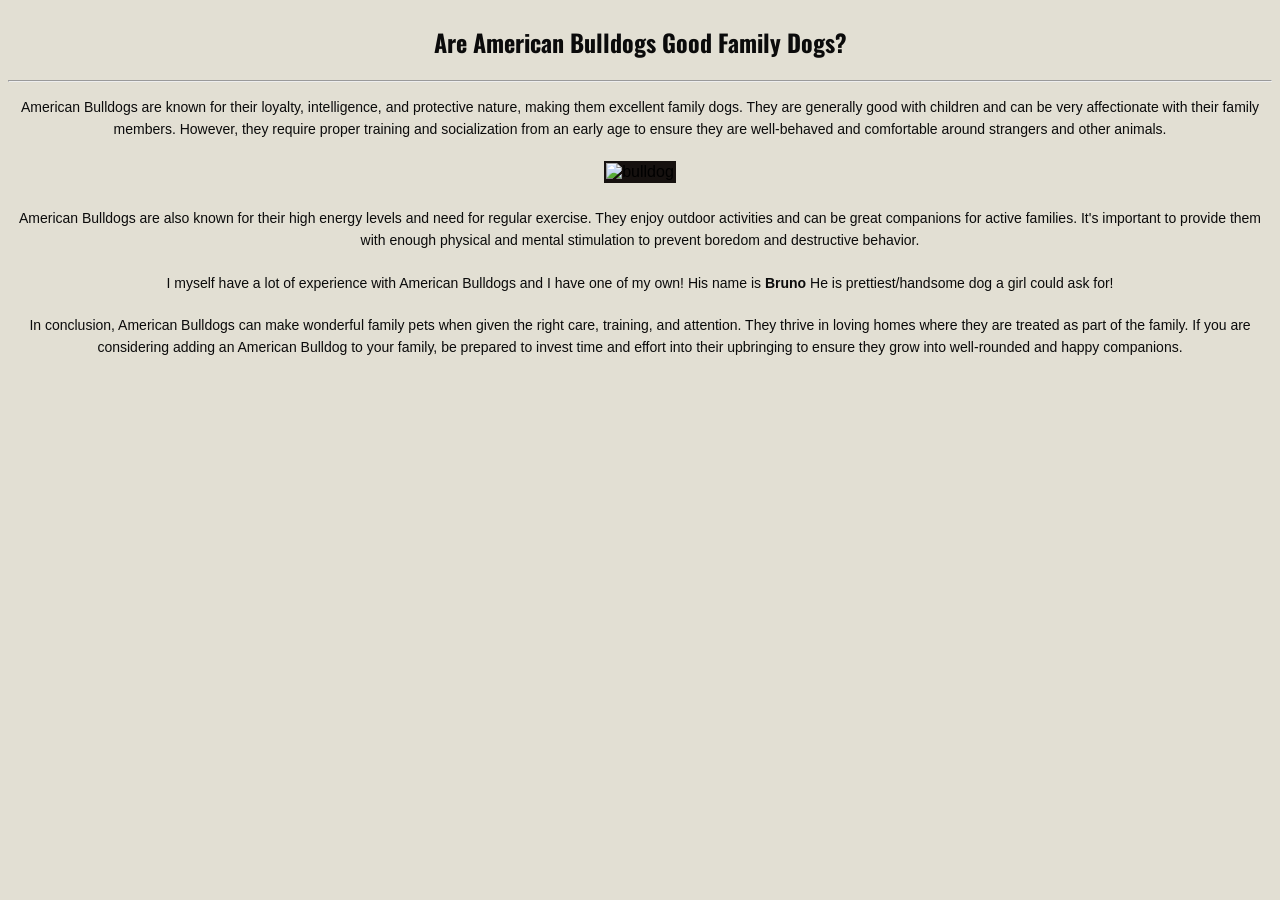
==== sample.html @ 3edddf66 "Add files via upload" ====
<!DOCTYPE html>
<html>  
    <head>
        <title>American Bulldog</title>
        <link rel="stylesheet" href="sample.css">
        <link rel="preconnect" href="https://fonts.googleapis.com">
        <link rel="preconnect" href="https://fonts.gstatic.com" crossorigin>
        <link href="https://fonts.googleapis.com/css2?family=Oswald:wght@200..700&display=swap" rel="stylesheet">
    </head>

    <body>
        <h3>Are American Bulldogs Good Family Dogs?</h3>

        <hr>

        <p>American Bulldogs are known for their loyalty, intelligence, and protective nature, making them excellent family dogs. They are generally good with children and can be very affectionate with their family members. However, they require proper training and socialization from an early age to ensure they are well-behaved and comfortable around strangers and other animals.</p>
        <div id="picture1">
            <img src="graphics/Americanbull.jpeg" alt="bulldog" width="600" height="400">
        </div>
        <p>American Bulldogs are also known for their high energy levels and need for regular exercise. They enjoy outdoor activities and can be great companions for active families. It's important to provide them with enough physical and mental stimulation to prevent boredom and destructive behavior.</p>
        <p>I myself have a lot of experience with American Bulldogs and I have one of my own! His name is <strong>Bruno</strong> He is prettiest/handsome dog a girl could ask for!</p>
        <p>In conclusion, American Bulldogs can make wonderful family pets when given the right care, training, and attention. They thrive in loving homes where they are treated as part of the family. If you are considering adding an American Bulldog to your family, be prepared to invest time and effort into their upbringing to ensure they grow into well-rounded and happy companions.</p>
        

    </body>
</html>
---- sample.css ----
body {
    font-family: 'Franklin Gothic Medium', 'Arial Narrow', Arial, sans-serif;
    background-color: #e2dfd3;
    text-align: center;  
}

h3 {
    font-family: 'Oswald', sans-serif;
    font-size: 24px;
    color: #0b0b0b;
    margin-bottom: 20px;
}

p {
    font-size: 14px;
    line-height: 1.6;
    color: #0b0b0b;
    margin-bottom: 20px;
} 

#picture1 {
    display: inline-block;
    margin-bottom: 10px;
    padding: 2px;
    background-color: rgb(22, 17, 15);
}
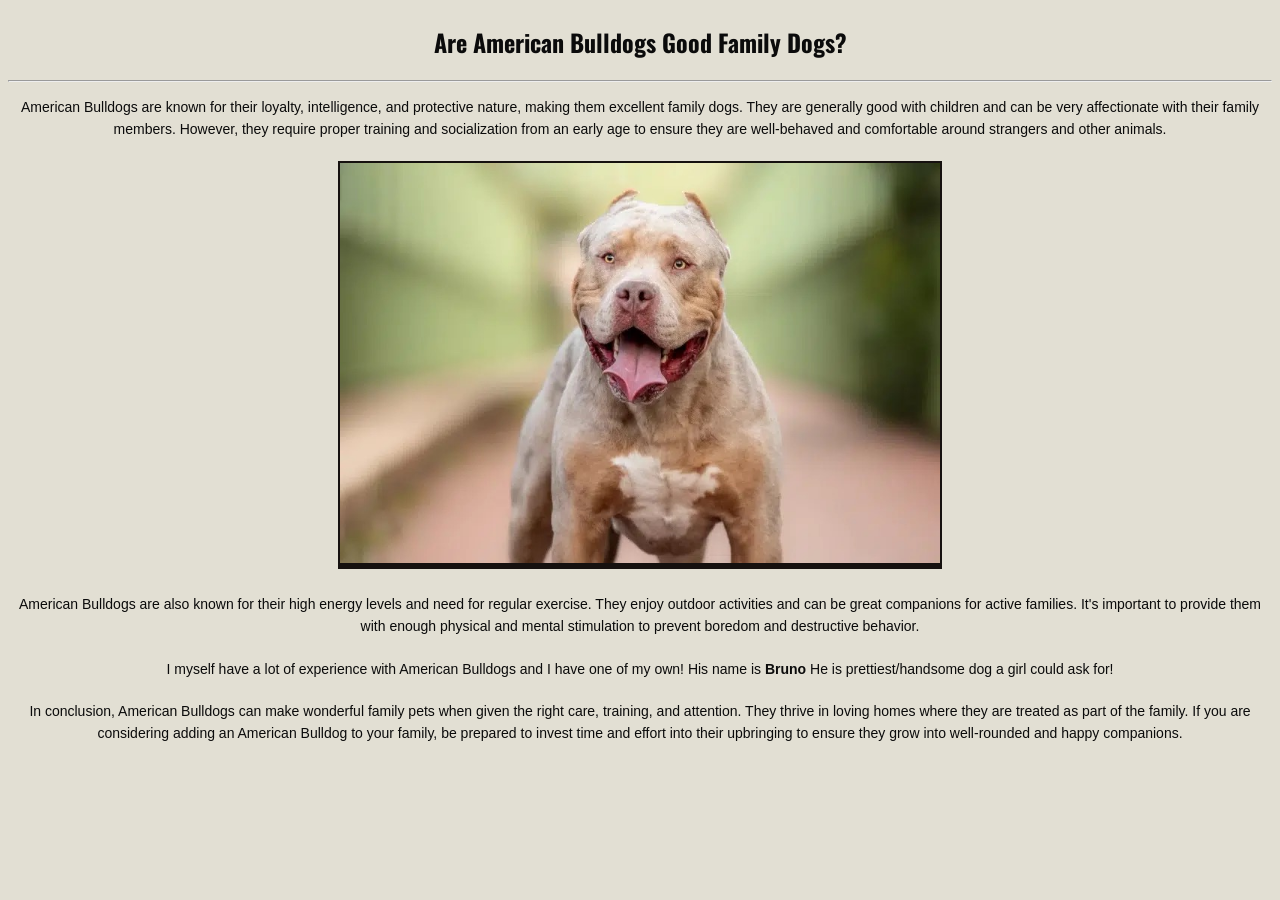
==== commit 9526ca3f: "Add files via upload" ====
--- a/sample.html
+++ b/sample.html
@@ -15,7 +15,7 @@
 
         <p>American Bulldogs are known for their loyalty, intelligence, and protective nature, making them excellent family dogs. They are generally good with children and can be very affectionate with their family members. However, they require proper training and socialization from an early age to ensure they are well-behaved and comfortable around strangers and other animals.</p>
         <div id="picture1">
-            <img src="graphics/Americanbull.jpeg" alt="bulldog" width="600" height="400">
+            <img src="Americanbull.jpeg" alt="bulldog" width="600" height="400">
         </div>
         <p>American Bulldogs are also known for their high energy levels and need for regular exercise. They enjoy outdoor activities and can be great companions for active families. It's important to provide them with enough physical and mental stimulation to prevent boredom and destructive behavior.</p>
         <p>I myself have a lot of experience with American Bulldogs and I have one of my own! His name is <strong>Bruno</strong> He is prettiest/handsome dog a girl could ask for!</p>
